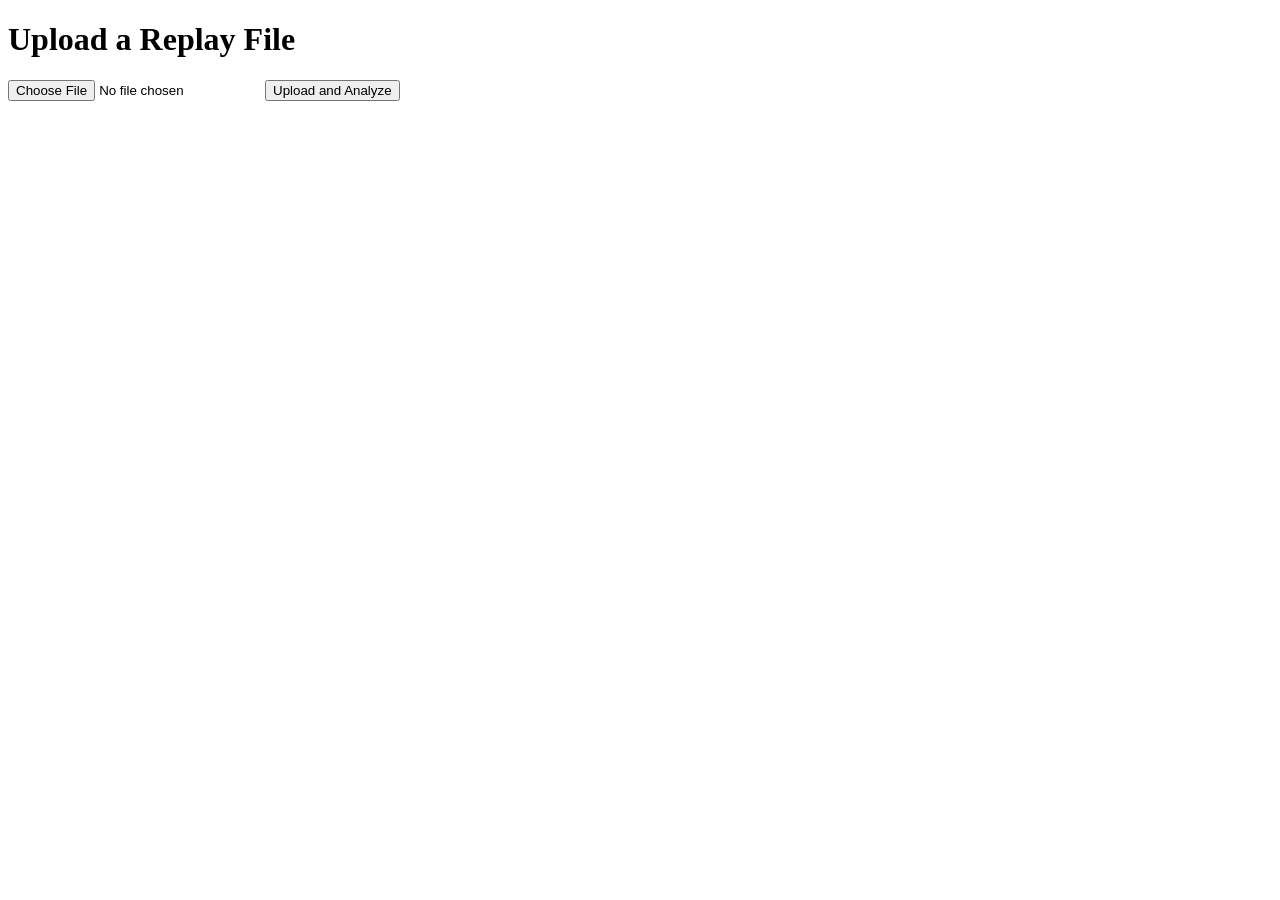
==== webapp/templates/index.html @ 7156b6aa "feat: Implement web interface using Flask This commit introduces a web-based interface for the StarC" ====
<!DOCTYPE html>
<html lang="en">
<head>
    <meta charset="UTF-8">
    <meta name="viewport" content="width=device-width, initial-scale=1.0">
    <title>StarCraft II Replay Analyzer</title>
</head>
<body>
    <h1>Upload a Replay File</h1>
    <form action="/upload" method="post" enctype="multipart/form-data">
        <input type="file" name="replay_file" accept=".SC2Replay">
        <button type="submit">Upload and Analyze</button>
    </form>
</body>
</html>
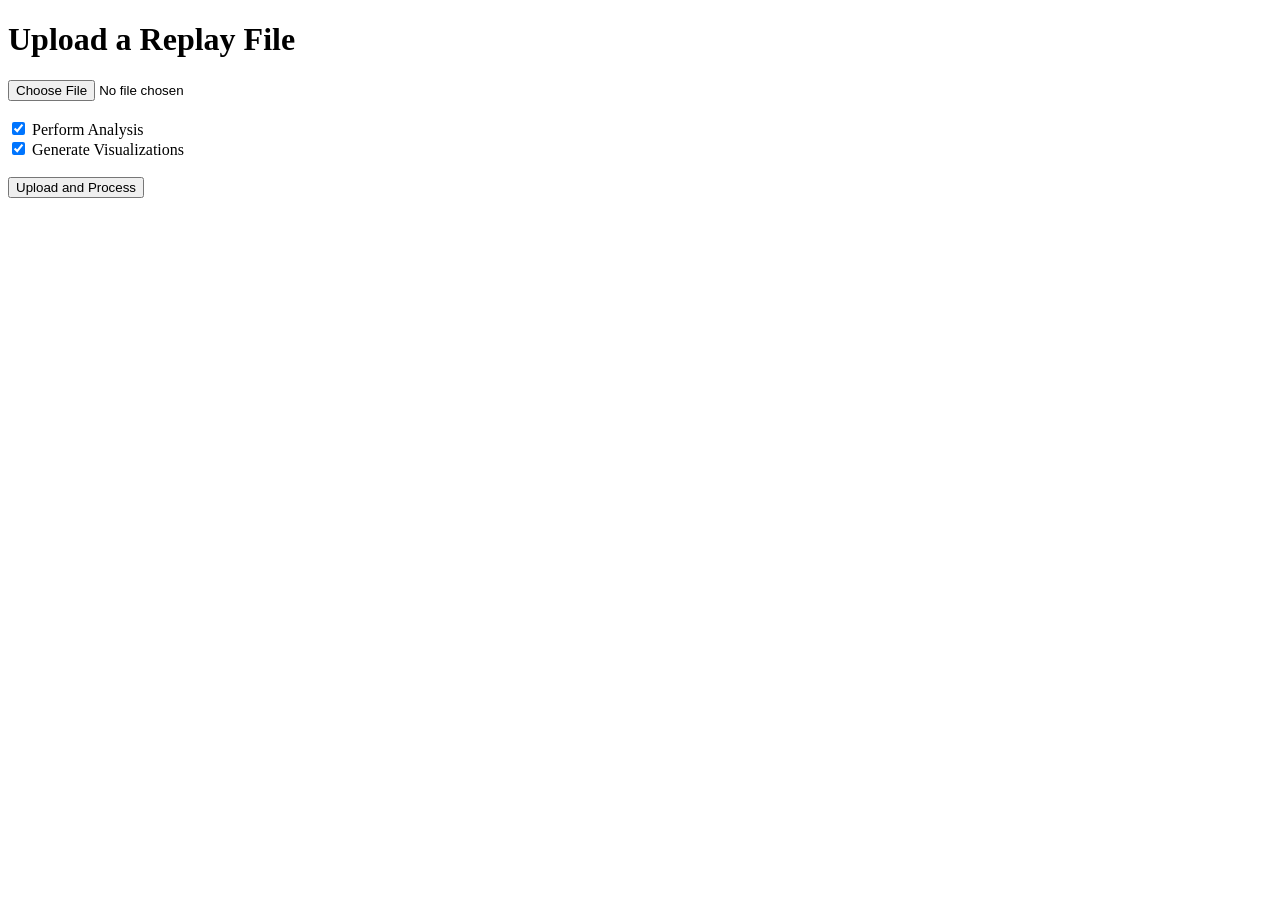
==== commit 94d8dec4: "feat: Implement collapsible sections and complete UI features This commit introduces several major i" ====
--- a/webapp/templates/index.html
+++ b/webapp/templates/index.html
@@ -8,8 +8,12 @@
 <body>
     <h1>Upload a Replay File</h1>
     <form action="/upload" method="post" enctype="multipart/form-data">
-        <input type="file" name="replay_file" accept=".SC2Replay">
-        <button type="submit">Upload and Analyze</button>
+        <input type="file" name="replay_file" accept=".SC2Replay"><br><br>
+        <input type="checkbox" id="analyze_option" name="analyze_option" value="true" checked>
+        <label for="analyze_option">Perform Analysis</label><br>
+        <input type="checkbox" id="visualize_option" name="visualize_option" value="true" checked>
+        <label for="visualize_option">Generate Visualizations</label><br><br>
+        <button type="submit">Upload and Process</button>
     </form>
 </body>
 </html>
